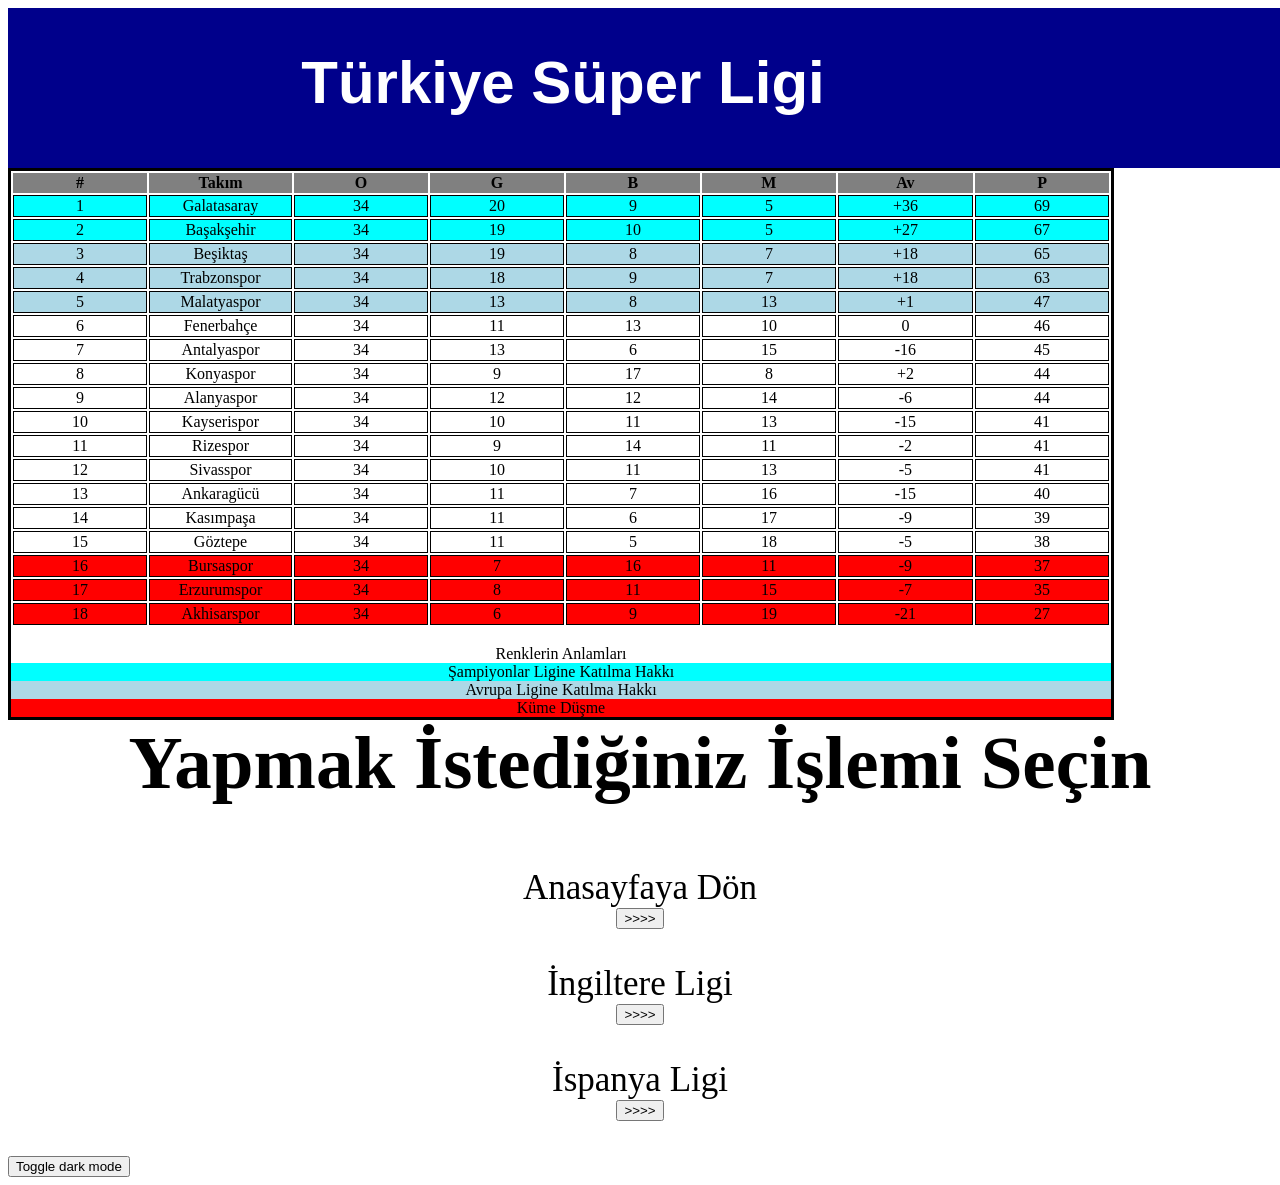
==== index.html @ 7f0624e3 "Rename süperlig.html to index.html" ====
<head>
<link rel="stylesheet" href="SüperLig.css">
</head>
<body>
    <div   class="Başlık" >
<h1><span>Türkiye Süper Ligi</span>
<span id="Dligler">Diğer Ligler </span> </h1></div>

<br>

<div class="Tablo">
    <table>
    
        <thead id="tbaslık"><tr>  
       <th>#</th><th>Takım</th><th>O</th><th>G</th><th>B</th><th>M</th><th>Av</th><th>P</th>
       </tr></thead>
        <tbody>
       <tr id="ŞLigi"><td>1</td><td> Galatasaray</td><td>34</td><td>20</td><td>9</td><td>5</td><td>+36</td><td>69</td> </tr>
       <tr id="Şligi"><td>2</td><td>Başakşehir</td><td>34</td><td>19</td><td>10</td><td>5</td><td>+27</td><td>67</td></tr> </div>
       
       <tr id="Aligi"><td>3</td><td>Beşiktaş</td><td>34</td><td>19</td><td>8</td><td>7</td><td>+18</td><td>65</td></tr>
       <tr id="Aligi"><td>4</td><td>Trabzonspor</td><td>34</td><td>18</td><td>9</td><td>7</td><td>+18</td><td>63</td></tr>
       <tr id="Aligi"><td>5</td><td>Malatyaspor</td><td>34</td><td>13</td><td>8</td><td>13</td><td>+1</td><td>47</td></tr>
       
       <tr ><td>6</td><td>Fenerbahçe</td><td>34</td><td>11</td><td>13</td><td>10</td><td>0</td><td>46</td></tr>
       <tr><td>7</td><td>Antalyaspor</td><td>34</td><td>13</td><td>6</td><td>15</td><td>-16</td><td>45</td></tr>
       <tr><td>8</td><td>Konyaspor</td><td>34</td><td>9</td><td>17</td><td>8</td><td>+2</td><td>44</td></tr>
       <tr><td>9</td><td>Alanyaspor</td><td>34</td><td>12</td><td>12</td><td>14</td><td>-6</td><td>44</td></tr>
       <tr><td>10</td><td>Kayserispor</td><td>34</td><td>10</td><td>11</td><td>13</td><td>-15</td><td>41</td></tr>
       <tr><td>11</td><td>Rizespor</td><td>34</td><td>9</td><td>14</td><td>11</td><td>-2</td><td>41</td></tr>
       <tr><td>12</td><td>Sivasspor</td><td>34</td><td>10</td><td>11</td><td>13</td><td>-5</td><td>41</td></tr>
       <tr><td>13</td><td>Ankaragücü</td><td>34</td><td>11</td><td>7</td><td>16</td><td>-15</td><td>40</td></tr>
       <tr><td>14</td><td>Kasımpaşa</td><td>34</td><td>11</td><td>6</td><td>17</td><td>-9</td><td>39</td></tr>
       <tr><td>15</td><td>Göztepe</td><td>34</td><td>11</td><td>5</td><td>18</td><td>-5</td><td>38</td></tr>
       <tr id="Küme"><td>16</td><td>Bursaspor</td><td>34</td><td>7</td><td>16</td><td>11</td><td>-9</td><td>37</td></tr>
       <tr id="Küme"><td>17</td><td>Erzurumspor</td><td>34</td><td>8</td><td>11</td><td>15</td><td>-7</td><td>35</td></tr>
       <tr id="Küme"><td>18</td><td>Akhisarspor</td><td>34</td><td>6</td><td>9</td><td>19</td><td>-21</td><td>27</td></tr>
       
    </tbody>
     </table><br>
     <Span id="tbaslık">Renklerin Anlamları</Span>
    <div class="Şampiyonlar"><span>Şampiyonlar Ligine Katılma Hakkı</span></div> 
    <div class="Avrupa"><span>Avrupa Ligine Katılma Hakkı</span></div>
    <div class="düşenler" ><Span>Küme Düşme</Span></div>
    </div>
    
    
       
</div>
<div class="h2">
<h2>Yapmak İstediğiniz İşlemi Seçin</h2></div>       
<div class="geri">
<span>Anasayfaya Dön</span><form action="https://ahmetseymenertan01.github.io/anasayfa/" width=><button>>>>></button></form>
<span>İngiltere Ligi</span><form action="Premier Lig.html"><button>>>>></button></form>
<span>İspanya Ligi</span><form action="https://ahmetseymenertan01.github.io/ispanyaligi/"><button>>>>></button></form></div>
       
<button onclick="gecemodu()">Toggle dark mode</button>
     
      
<script src="js/Anasayfa.js"></script>    
</body>
---- SüperLig.css ----
.tablo{
    border-style: solid;
    width: 1100px;
    text-align: center;
    border-color: black;
    float: left;
    background-color: white;
    
}
.tablo th{
    width: 150px;
    background-color: grey;
}
.başlık{
    background-color: darkblue;
    font-family: Arial;
    text-align: center ;
    font-size: 30;
    float: left;
    border-color: black;
    color:white;
    border-collapse: collapse;
    width: 1900px;
}
.tablo td{border: 1px solid black;
    text-align: center;
}
.Şampiyonlar{
    background-color: aqua;
    width: 1100px;
    text-align: center;
}
.Avrupa{
    background-color: lightblue;
    width: 1100px;
    text-align: center;
}
.düşenler{
    background-color: red;
    width: 1100px;
    text-align: center;
}
.geri{
    font-size: 35PX;
    text-align: center;    
}

.h2{
    text-align: center;
    font-size: 50PX;
    
}
#küme{
    background-color: red;
    text-align: center;
}
#Şligi{
    background-color: aqua;
}
#Aligi{
    background-color: lightblue;
}

#Dligler{
    background-color: darkblue;
font-family: Arial;
text-align: center ;
font-size: 50;
float: right;
border-color: black;
color:white;
width: 790px;
height: 120px;
}

.dark-mode {
    background-color: black;
    color: white;}
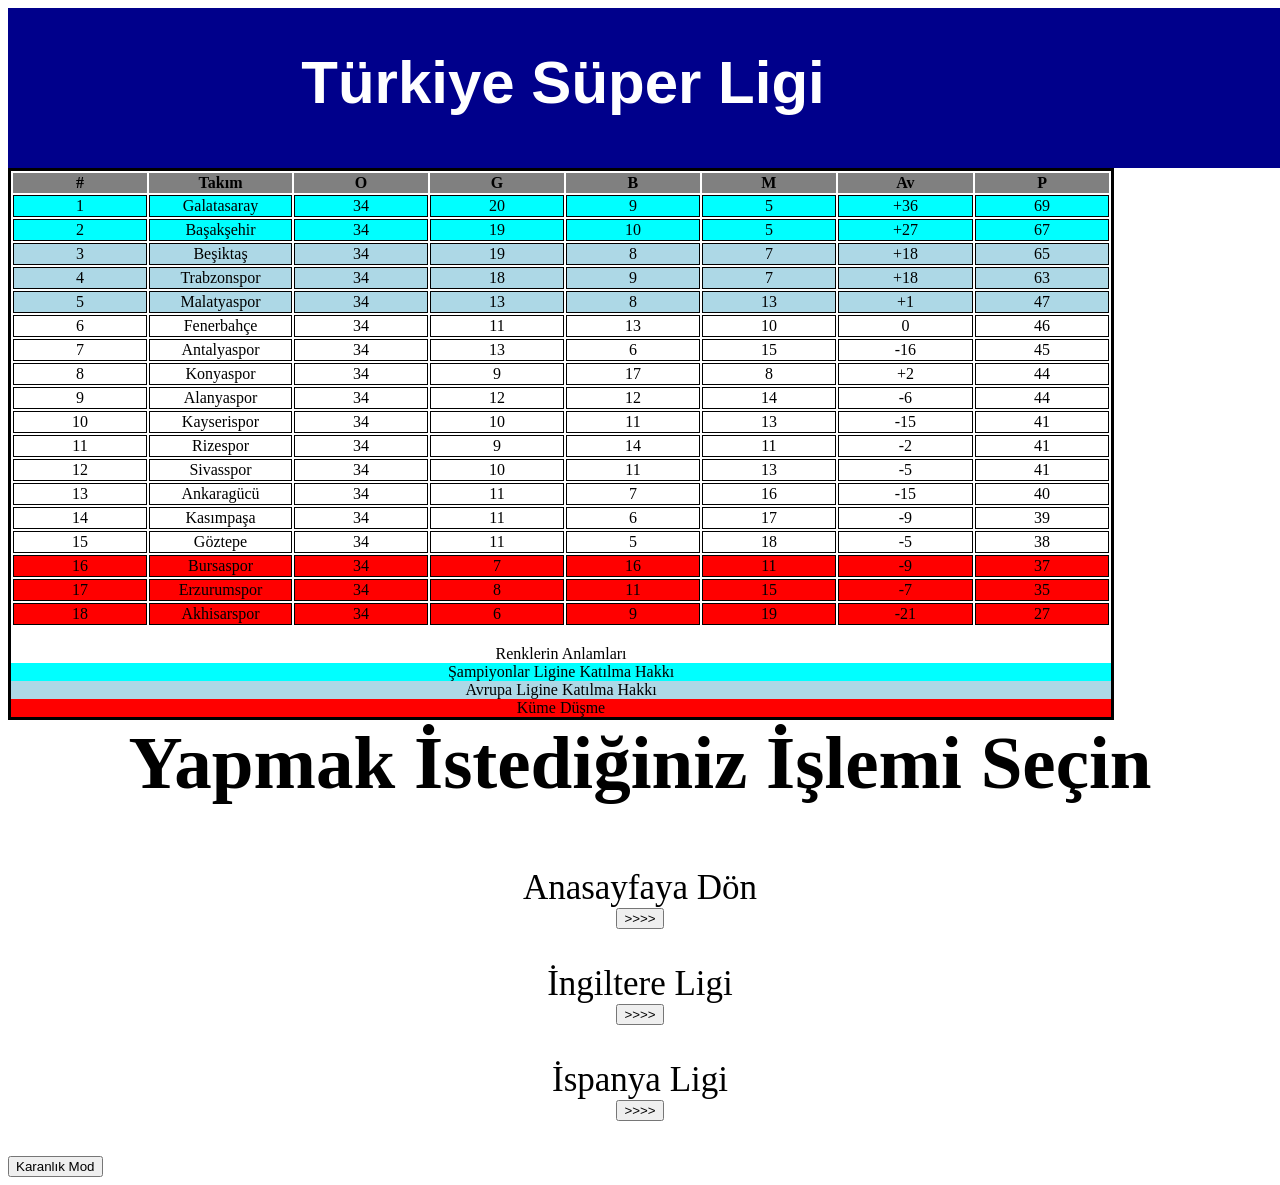
==== commit 6cd16479: "Update index.html" ====
--- a/index.html
+++ b/index.html
@@ -51,10 +51,10 @@
 <h2>Yapmak İstediğiniz İşlemi Seçin</h2></div>       
 <div class="geri">
 <span>Anasayfaya Dön</span><form action="https://ahmetseymenertan01.github.io/anasayfa/" width=><button>>>>></button></form>
-<span>İngiltere Ligi</span><form action="Premier Lig.html"><button>>>>></button></form>
+<span>İngiltere Ligi</span><form action="https://ahmetseymenertan01.github.io/ingiltereligi/"><button>>>>></button></form>
 <span>İspanya Ligi</span><form action="https://ahmetseymenertan01.github.io/ispanyaligi/"><button>>>>></button></form></div>
        
-<button onclick="gecemodu()">Toggle dark mode</button>
+<button onclick="gecemodu()">Karanlık Mod</button>
      
       
 <script src="js/Anasayfa.js"></script>    
